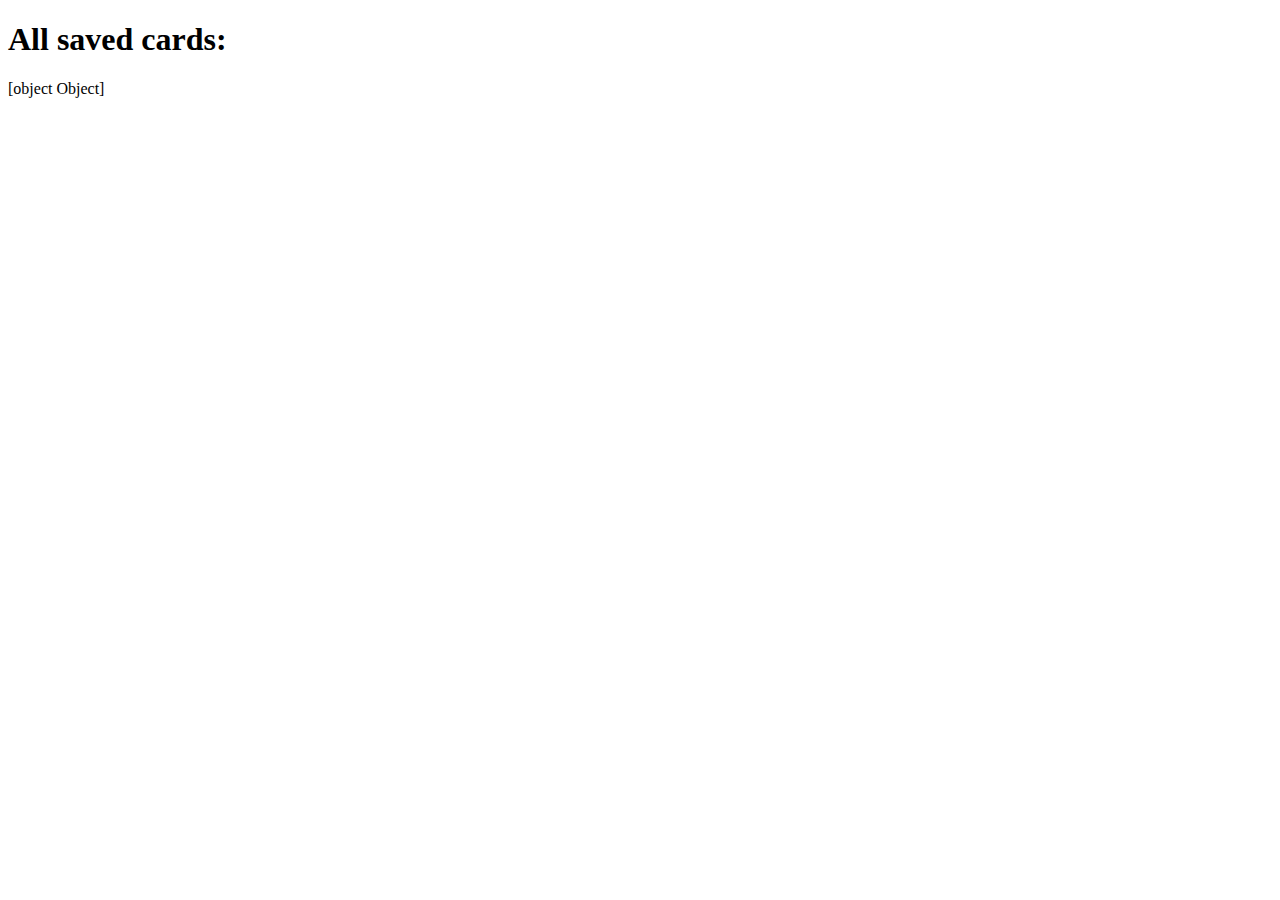
==== oppg2/index.html @ f85b28c7 "hei" ====
<!DOCTYPE html>
<html lang="en">
<head>
    <meta charset="UTF-8">
    <meta name="viewport">
    <title>Document</title>
    <link rel="stylesheet" href="style.css">
</head>
<body>
    <div id="app"></div>
    <script src="model.js"></script>

    <script defer src="newCardView.js"></script>
    <script src="newCardController.js"></script>

    
    
</body>
</html>
---- oppg2/style.css ----
.newCardGrid {
    display: grid;
    grid-template-columns: 1fr 1fr;
    grid-template-rows: 1fr;
}
input {
    width: 300px;
    margin-bottom: 10px;
}

.picturesGrid {
    display: grid;
    grid-template-columns: repeat(2, 1fr);
    grid-template-rows: repeat(2, 1fr);
}
.picturesGrid > img{
    width: 100px;
    margin: 10px;
}
.picturesGrid > img:hover{
    cursor: pointer;
    border: solid rgb(75, 74, 74) 3px;
}
.pictureClicked {
    border: solid rgb(0, 0, 0) 3px;
}
.choosePictureText {
    font-weight: bold;
}
.saveAndDisplayBtns {
    display: flex;
    margin-top: 20px;
    justify-content: center;
}
.saveAndDisplayBtns > button {
    margin: 10px;
}
.dNCGrid {
    display: grid;
    grid-template-columns: 1fr 1fr;
    border: 1px solid grey;
    width: 600px;
}
.dNCImg {
    display: flex;
    width: 300px;
}
.dNCText {
    text-align: center;
    margin-top: 30px;
    font-weight: bold;
}

.dNCContent {
    font-weight: lighter;
    margin-top: 30px;
    padding-left: 20px;
    padding-right: 20px;
}
.dNCBtns {
    margin: 12px;
}
.dNCBtns > button{
    color: rgb(255, 255, 255);
    background-color: rgb(52, 194, 194);
    border: none;
    border-radius: 5px;
    height: 30px;
}
.dNCBtns > button:hover{
    background-color: rgb(48, 167, 167);
    cursor: pointer;
}
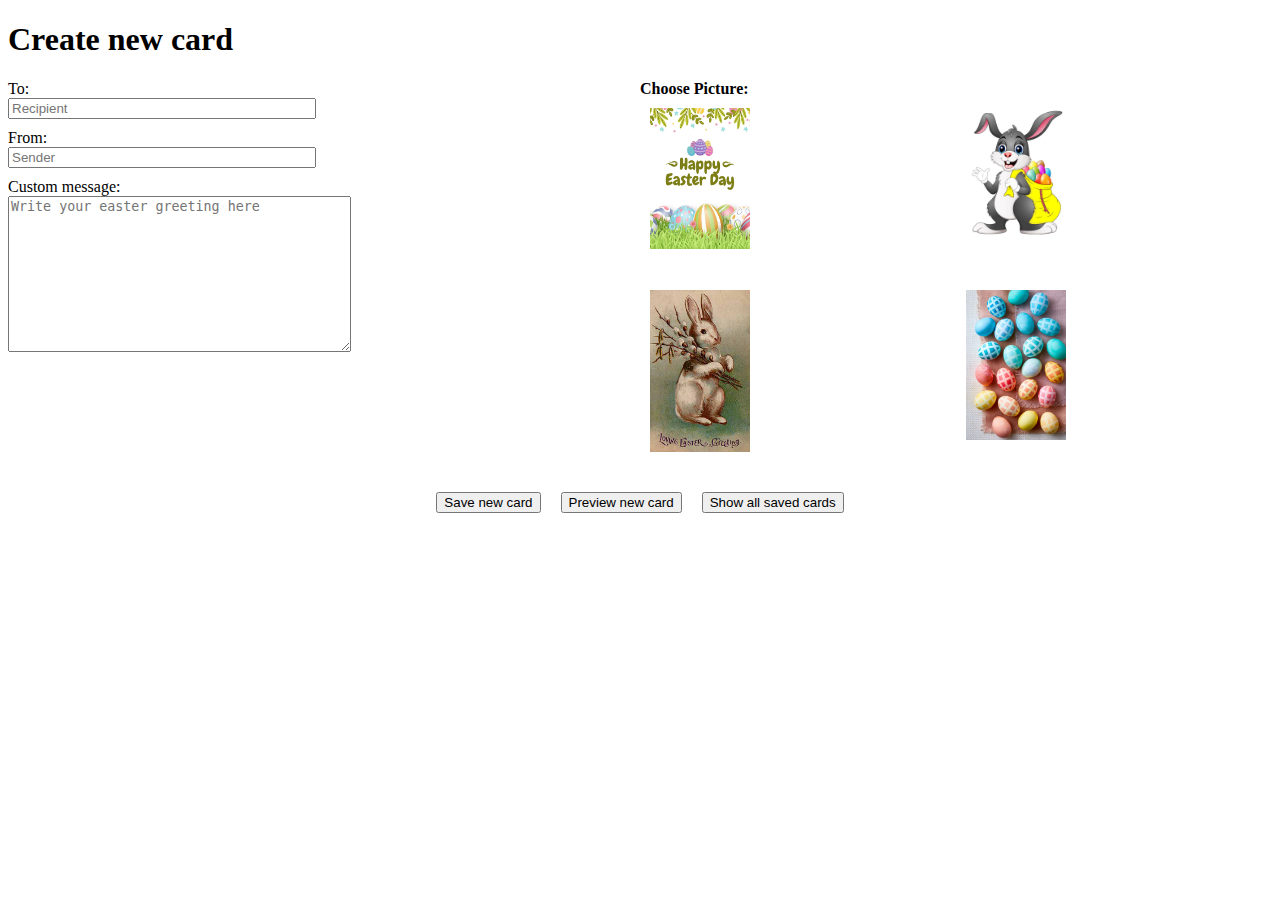
==== commit 75b9ffad: "it wooorks again" ====
--- a/oppg2/index.html
+++ b/oppg2/index.html
@@ -10,8 +10,16 @@
     <div id="app"></div>
     <script src="model.js"></script>
 
-    <script defer src="newCardView.js"></script>
-    <script src="newCardController.js"></script>
+    <script defer src="getView.js"></script>
+
+    <script defer src="createNewCardView.js"></script>
+    <script src="createNewCardController.js"></script>
+
+    <script defer src="displayNewCardView.js"></script>
+    <script src="displayNewCardController.js"></script>
+
+    <script defer src="showAllSavedCardsView.js"></script>
+    <script src="showAllSavedCardsController.js"></script>
 
     
     
--- a/oppg2/style.css
+++ b/oppg2/style.css
@@ -35,6 +35,9 @@
 .saveAndDisplayBtns > button {
     margin: 10px;
 }
+
+
+
 .dNCGrid {
     display: grid;
     grid-template-columns: 1fr 1fr;
@@ -54,8 +57,8 @@
 .dNCContent {
     font-weight: lighter;
     margin-top: 30px;
-    padding-left: 20px;
-    padding-right: 20px;
+    padding-left: 18px;
+    padding-right: 18px;
 }
 .dNCBtns {
     margin: 12px;
@@ -70,4 +73,30 @@
 .dNCBtns > button:hover{
     background-color: rgb(48, 167, 167);
     cursor: pointer;
+}
+
+
+
+.sASCGrid {
+    display: grid;
+    grid-template-columns: 1fr 1fr;
+    border: 1px solid grey;
+    width: 200px;
+    margin: 30px; 
+}
+.sASCImg {
+    display: flex;
+    width: 100px;
+}
+.sASCText {
+    text-align: center;
+    font-size: 0.3rem;
+    margin-top: 10px;
+    font-weight: bold;
+}
+.sASCContent {
+    font-weight: lighter;
+    margin-top: 10px;
+    padding-left: 6px;
+    padding-right: 6px;
 }